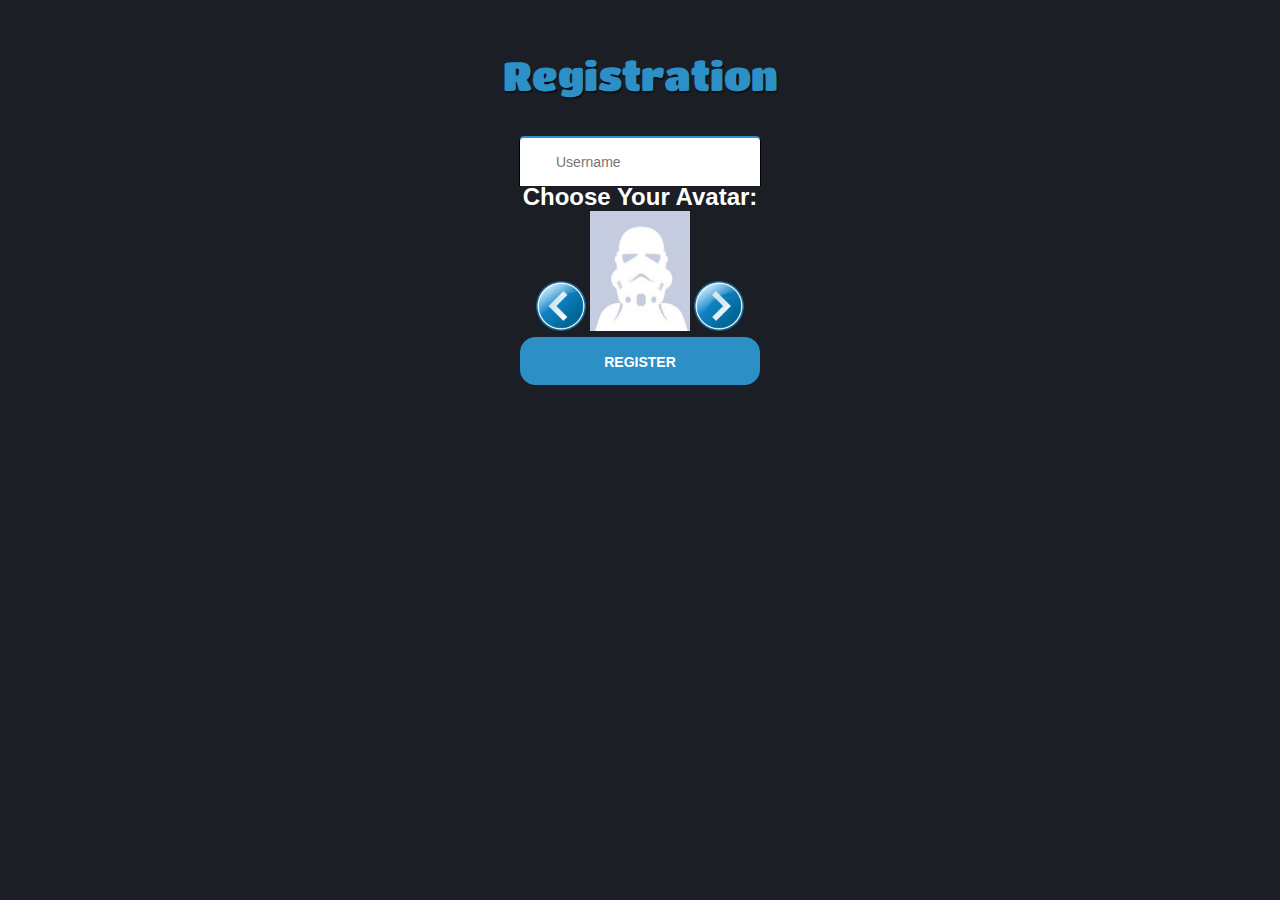
==== Index.html @ 9ba3b856 "Index" ====
<!DOCTYPE html>
<html lang="en">

<head>
    <meta charset="UTF-8">
    <meta name="viewport" content="width=device-width, initial-scale=1.0">
    <meta http-equiv="X-UA-Compatible" content="ie=edge">
    <title>Main Page</title>
    <link rel="stylesheet" href="Css/Index.css">
</head>

<body>
    <p class="texto">Registration</p>
    <div class="Registro" id="formUsu">
        <form action="JsGame.html" method="post">
            <span class="fontawesome-user"></span><input type="text" id="nUsu" required placeholder="Username" autocomplete="off">
            <label for="avatar">Choose Your Avatar:</label>
            <div id="selectAvatar">
                <img src="Images/back.png" width="50px" height="50px" onclick="NameSpace.Avatares.prototype.back()">
                <img src="Images/1.jpg" width="100px" height="120px" class="image" id="1">
                <img src="Images/next.png" width="50px" height="50px" onclick="NameSpace.Avatares.prototype.next()">
            </div>
            <input type="submit" onclick="NameSpace.Avatares.prototype.validar()" value="Register" title="Registra tu cuenta">
        </form>
    </div>
    <script src="Js/validacion.js"></script>
</body>

</html>
---- Css/Index.css ----
@charset "utf-8";
@import url(http://fonts.googleapis.com/css?family=Titan+One);
@import url(http://weloveiconfonts.com/api/?family=fontawesome);
@import url(http://meyerweb.com/eric/tools/css/reset/reset.css);

body {
	background: #1b1e24;
  background-image:-webkit-linear-gradient(right,#1b1e24,#1b1e24 50%,#1b1e24);
	background-image:-moz-linear-gradient(right,#1b1e24,#1b1e24 50%,#1b1e24);
  background-image:-o-linear-gradient(right,#1b1e24,#1b1e24 50%,#1b1e24);
	background-image:-ms-linear-gradient(right,#1b1e24,#1b1e24 50%,#1b1e24);
	background-image:linear-gradient(to left,#1b1e24,#1b1e24 50%,#1b1e24);
  text-align: center;
	font-family: Arial, sans-serif;
	font-size: 14px;
	line-height: 1.5em;
}

label{
	color: white;
	font-size: 24px;
	font-weight: bold;
}

[class*="fontawesome-"]:before {
  font-family: 'FontAwesome', sans-serif;
}

input {
	font-size: 1em;
	line-height: 1.5em;
	margin: 0;
	padding: 0;
	-webkit-appearance: none;
}

.Registro {
	margin: 50px auto;
	width: 242px;
}

.Registro span {
	color: hsl(5, 50%, 57%);
	display: block;
	height: 48px;
	line-height: 48px;
	position: absolute;
	text-align: center;
	width: 36px;
}

.Registro input {
	border: none;
	height: 48px;
	outline: none;
}

.Registro input[type="text"] {
	background-color: #fff;
	border-top: 2px solid #2c90c6;
	border-right: 1px solid #000;
	border-left: 1px solid #000;
	border-radius: 5px 5px 0 0;
	-moz-border-radius: 5px 5px 0 0;
	-webkit-border-radius: 5px 5px 0 0;
  -o-border-radius: 5px 5px 0 0;
  -ms-border-radius: 5px 5px 0 0;
	color: #363636;
	padding-left: 36px;
	width: 204px;
}



.Registro input[type="submit"] {
	background-color: #2c90c6;
	border: 1px solid #2c90c6;
	border-radius: 15px;
	-moz-border-radius: 15px;
	-webkit-border-radius: 15px;
  -ms-border-radius: 15px;
  -o-border-radius: 15px;
	color: #fff;
	font-weight: bold;
	line-height: 48px;
	text-align: center;
	text-transform: uppercase;
	width: 240px;
}

.Registro input[type="submit"]:hover {
	background-color: #2c70c6;
  box-shadow: 2px 2px 20px  #2c90c6, #fff 0 -1px 2px;
}

.texto {
  color: #2c90c6;
  font-size: 40px;
  margin: 2% auto;
  text-align: center;
  font-family: 'Titan One';
  text-shadow: 1px 2px 1px  rgba(0,0,0,.5);
  padding-top: 40px;
}

p:hover {
  text-shadow: 2px 2px 20px  #2c90c6, #fff 0 -1px 2px;
}
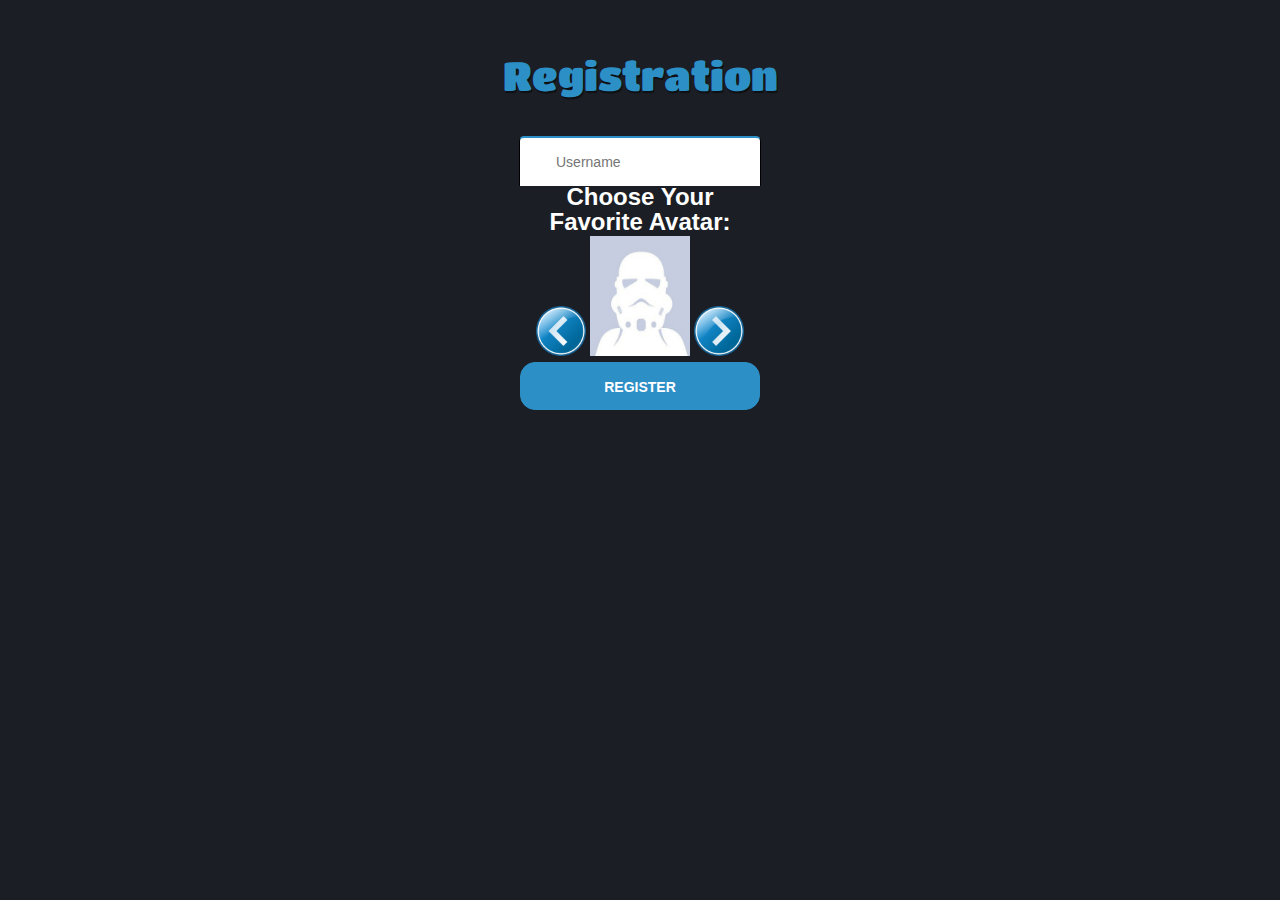
==== commit 408f7409: "cambios" ====
--- a/Index.html
+++ b/Index.html
@@ -14,7 +14,7 @@
     <div class="Registro" id="formUsu">
         <form action="JsGame.html" method="post">
             <span class="fontawesome-user"></span><input type="text" id="nUsu" required placeholder="Username" autocomplete="off">
-            <label for="avatar">Choose Your Avatar:</label>
+            <label for="avatar">Choose Your Favorite Avatar:</label>
             <div id="selectAvatar">
                 <img src="Images/back.png" width="50px" height="50px" onclick="NameSpace.Avatares.prototype.back()">
                 <img src="Images/1.jpg" width="100px" height="120px" class="image" id="1">
